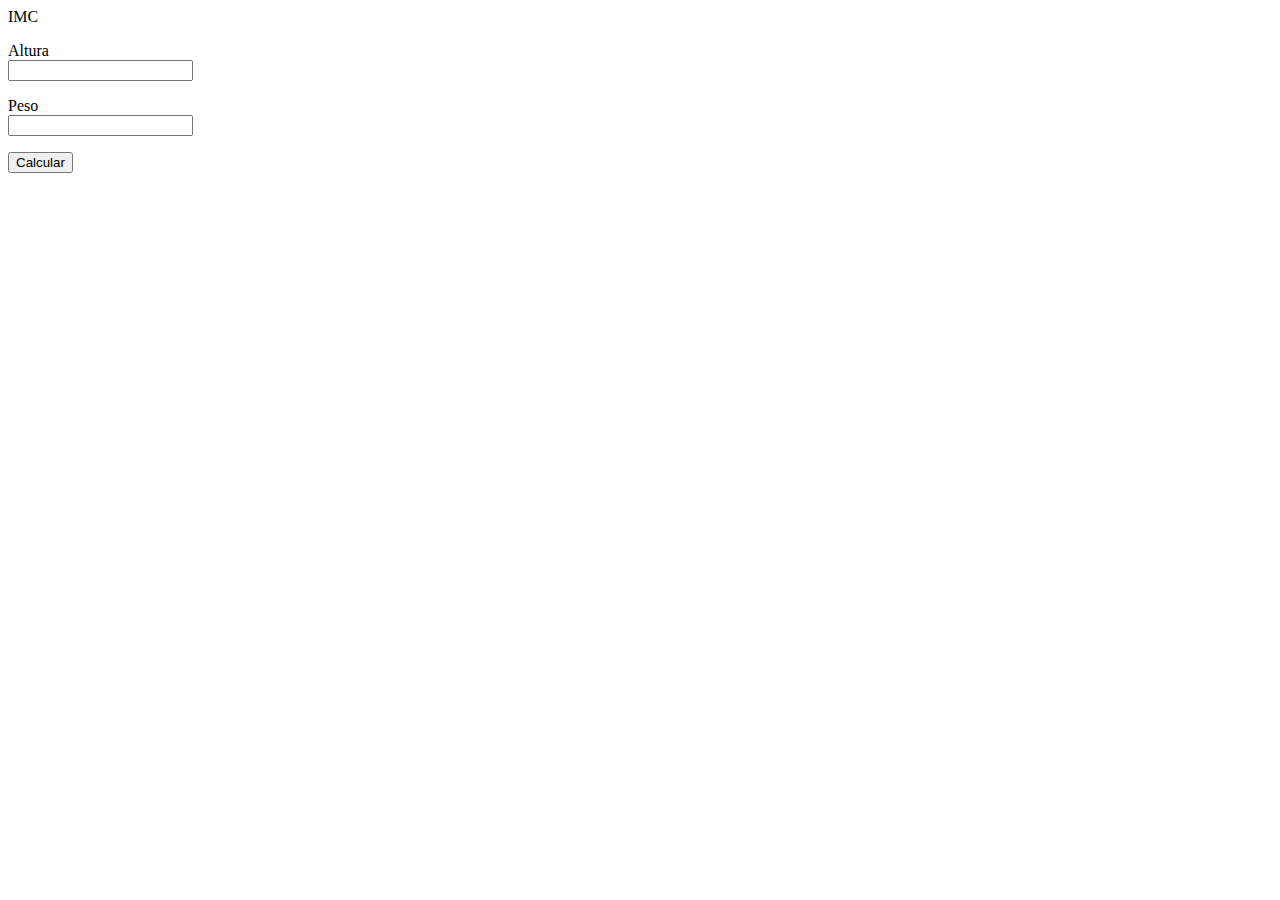
==== IMC.JS/imc.html @ a545ec08 "Add files via upload" ====
<html lang="pt-br">
    <head>
        <meta charset="UTF-8">
        <tittle>IMC</tittle>

        <script src="imc2.js"> </script>
    </head>

    <body>

        <form name="imcForm" id="imcForm" action="#">
            <p>
                Altura<br>
                <input type="text" id="altura" name="altura" />
            </p>

            <p>
                Peso <br>
                <input type="text" id="peso" name="peso" />
            </p>
            <p>
                <input type="submit" name="Enviar" value="Calcular" onclick="calcula_imc(event)"/>
            </p>
            <div id ="resul">
            </div>
        </form>

        
    </body>
</html>
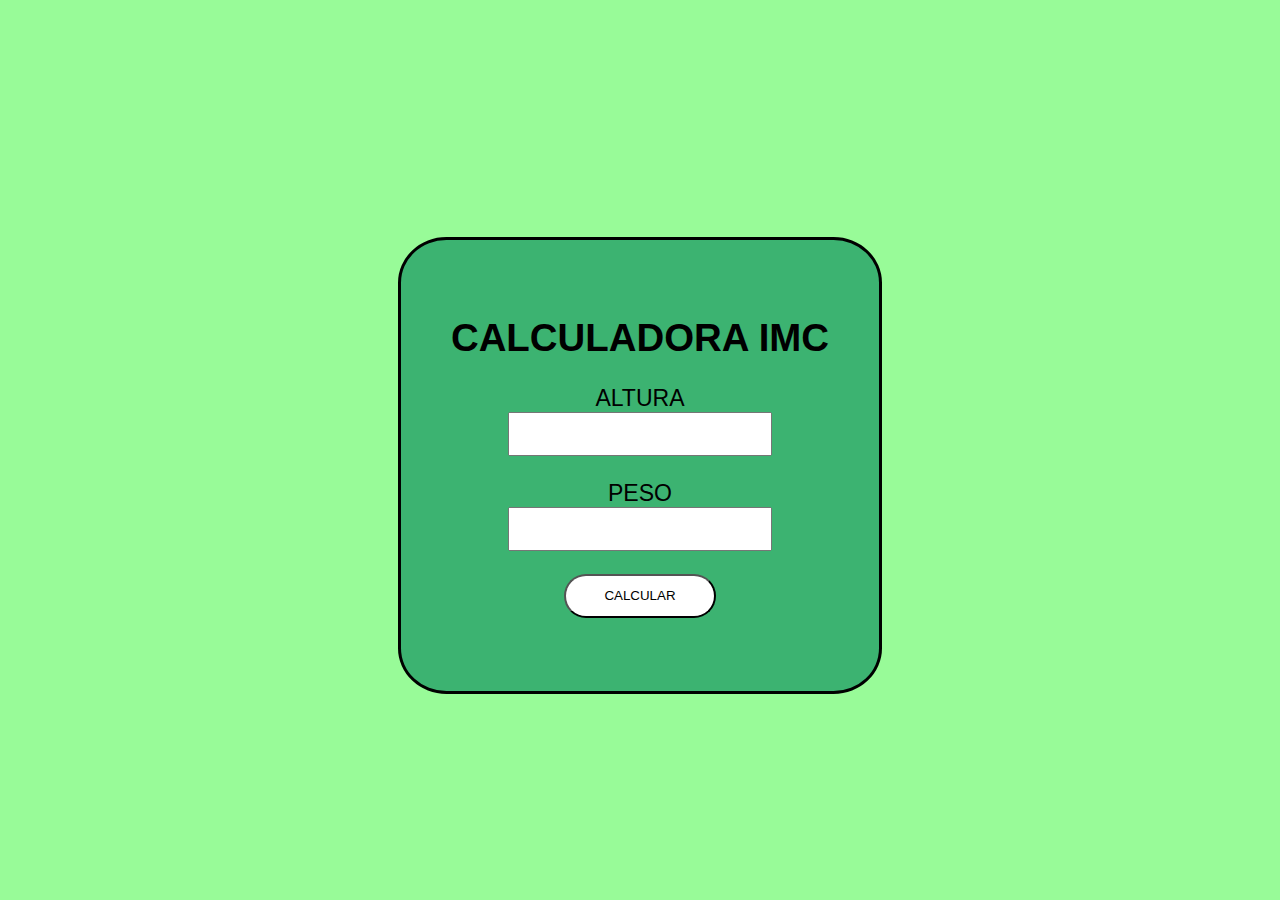
==== commit 2a30aeeb: "Add files via upload" ====
--- a/IMC.JS/imc.html
+++ b/IMC.JS/imc.html
@@ -2,25 +2,25 @@
 <html lang="pt-br">
     <head>
         <meta charset="UTF-8">
-        <tittle>IMC</tittle>
-
+        <tittle></tittle>
+        <link rel="stylesheet" href="css/estilo.css">
         <script src="imc2.js"> </script>
     </head>
 
     <body>
-
-        <form name="imcForm" id="imcForm" action="#">
+        <form name="imcForm" class="back" id="imcForm" action="#">
+            <h1>CALCULADORA IMC</h1>
             <p>
-                Altura<br>
+               ALTURA<br>
                 <input type="text" id="altura" name="altura" />
             </p>
 
             <p>
-                Peso <br>
+                PESO<br>
                 <input type="text" id="peso" name="peso" />
             </p>
             <p>
-                <input type="submit" name="Enviar" value="Calcular" onclick="calcula_imc(event)"/>
+                <input type="submit" class="botao" name="Enviar" value="CALCULAR" onclick="calcula_imc(event)"/>
             </p>
             <div id ="resul">
             </div>
--- a/IMC.JS/css/estilo.css
+++ b/IMC.JS/css/estilo.css
@@ -0,0 +1,32 @@
+body{
+    background-color: #98FB98;
+    display: flex;
+    justify-content: center;
+    align-items: center;
+}
+.back{
+    background-color: #3CB371;
+    border-radius: 10%;
+    border: solid 3px;
+    border-color: black;
+    padding: 50px;
+    margin-top: 50px;
+}
+p, form{
+    font-family: Arial, Helvetica, sans-serif;
+    font-size: 1.2em;
+    text-align: center;
+}
+.botao{
+    background-color: white;
+    width: 40%;
+    padding: 3%;
+    border-radius: 30px;
+}
+h1{
+    font-family: 'Segoe UI', Tahoma, Geneva, Verdana, sans-serif;
+}
+input{
+    width: 70%;
+    height: 5%;
+}